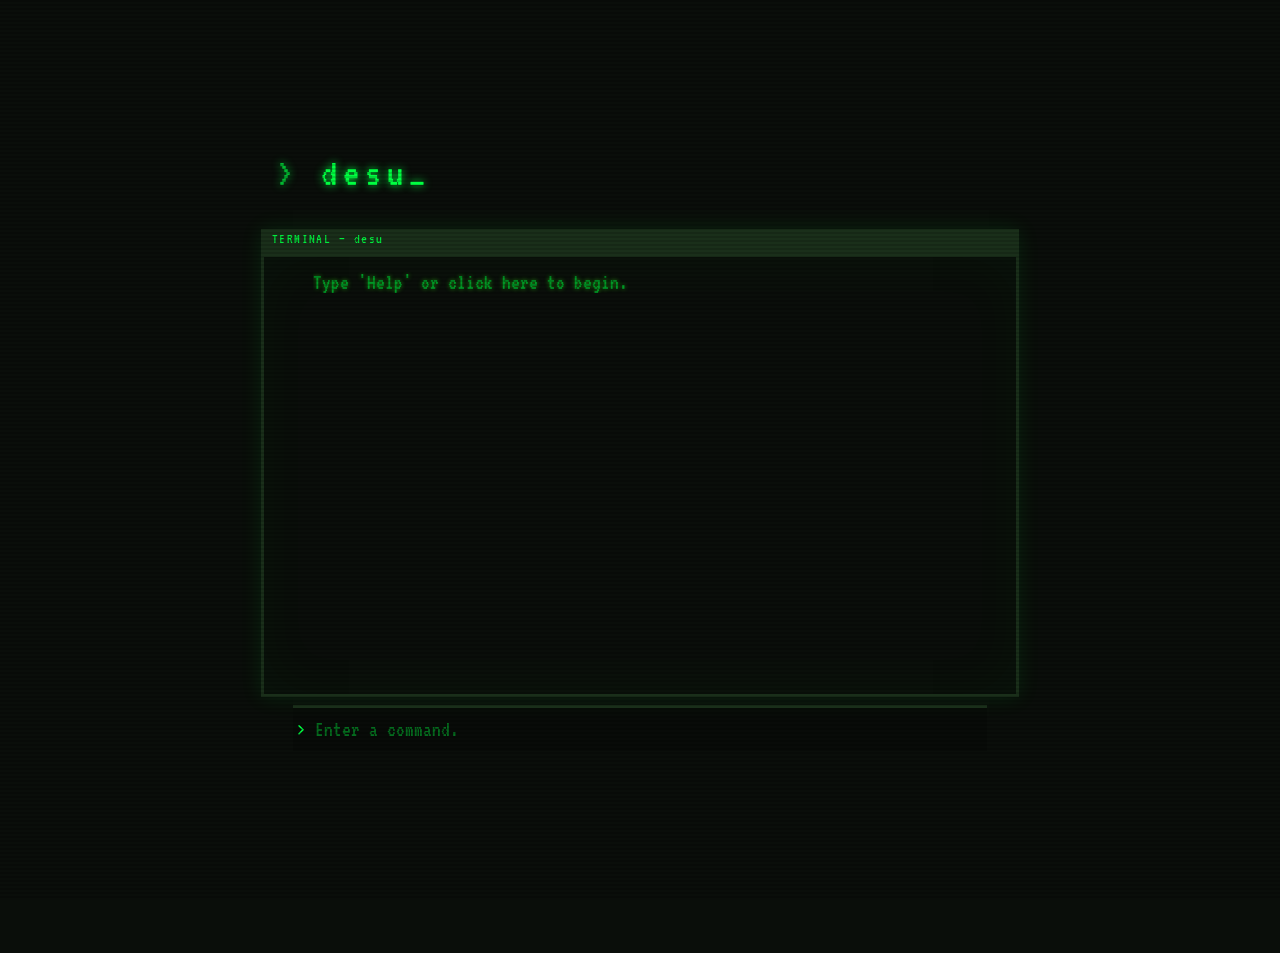
==== src/index.html @ 523b2b5e "deploy try 2" ====
<!DOCTYPE html>
<head>
	<meta http-equiv="content-type" content="text/html; charset=UTF-8">
	<title>desu</title>
	<meta name="viewport" content="width=device-width, initial-scale=1">
	<link rel="preconnect" href="https://fonts.googleapis.com">
	<link rel="preconnect" href="https://fonts.gstatic.com" crossorigin>
	<link href="https://fonts.googleapis.com/css2?family=VT323&display=swap" rel="stylesheet">
	<link rel="stylesheet" href="iso.css">
	<link rel="stylesheet" href="150.css">
	<link rel="icon" href="icon.png">
	
</head>
<body>
	<script src="iso.js"></script>
	<script src="150.js"></script>
</body>
---- src/iso.css ----
.console-wrapper {
	display: flex;
	justify-content: center;
	align-items: center;
	min-height: 60vh;
}
.simple-console {
	position: relative;
	background: #0a0e0a;
	border: 3px solid #1a2f1a;
	border-top: 28px solid #1a2f1a;
	height: 52vh;
	width: 60%;
	min-width: 280px;
	padding: 0 1.25rem 1vh 1.25rem;
	margin: 11vh auto 8vh;
	font-family: "VT323", "Courier New", monospace;
	font-size: clamp(1rem, 1.2vw + 0.9rem, 1.35rem);
	color: #00ff41;
	box-shadow:
		inset 0 0 60px rgba(0, 255, 65, 0.03),
		0 0 20px rgba(0, 255, 65, 0.1);
}
.simple-console::before {
	content: "TERMINAL — desu";
	position: absolute;
	top: -26px;
	left: 8px;
	font-size: 0.9rem;
	color: #00ff41;
	letter-spacing: 0.1em;
	opacity: 0.9;
}

.simple-console-output {
	height: 47.75vh;
	overflow: auto;
	text-shadow: 0 0 4px rgba(0, 255, 65, 0.4);
}

.simple-console-output::-webkit-scrollbar {
	width: 0.6em;
}
.simple-console-output::-webkit-scrollbar-track {
	background: #0d1510;
}
.simple-console-output::-webkit-scrollbar-thumb {
	background: #1a2f1a;
	border: 1px solid #00ff41;
}
.simple-console-output::-webkit-scrollbar-thumb:hover {
	background: #243d24;
}

.simple-console-output,
.simple-console-input-wrapper {
	margin: 1vh;
	flex: 0;
	flex-basis: auto;
}
.simple-console-input-wrapper {
	border-top: 3px solid #1a2f1a;
	display: flex;
	flex-shrink: 0;
	background: rgba(0, 0, 0, 0.2);
}
.simple-console-input {
	display: table-cell;
	vertical-align: bottom;
	top: 0.5vh;
	flex: 1;
	font: inherit;
	font-size: inherit;
	line-height: normal !important;
	height: 2vh;
	min-height: 1.5em;
	color: #00ff41;
	background: transparent;
	border: 0;
	caret-color: #00ff41;
}
.simple-console-input::placeholder {
	color: rgba(0, 255, 65, 0.4);
}
.simple-console-input:focus {
	outline: 0;
}
.simple-console-input-wrapper,
.entry {
	padding: 0.35rem 0.5rem;
	padding-left: 1.25rem;
	position: relative;
}
.input-chevron {
	position: absolute;
	left: 0;
	top: 0;
	bottom: 0;
	width: 1rem;
	display: flex;
	align-items: center;
	justify-content: center;
	color: #00ff41;
}
.entry.input {
	color: #39ff14;
}
.entry.input .input-chevron {
	color: #39ff14;
}

/* Mobile: full-width console, better touch and scroll */
@media (max-width: 768px) {
	.console-wrapper {
		min-height: 0;
		padding: 1.5rem 0.5rem 1rem;
	}
	.simple-console {
		width: 100%;
		min-width: 0;
		margin: 2vh;
		height: min(60vh, 400px);
		min-height: 260px;
		padding: 0 0.75rem 0.75rem;
	}
	.simple-console-output {
		height: calc(100% - 3rem);
		min-height: 200px;
		-webkit-overflow-scrolling: touch;
		margin: 4vh;
	}
	.simple-console-input-wrapper {
		padding: 0.5rem 0.5rem 0.5rem 1rem;
	}
	.simple-console-input {
		min-height: 44px;
		font-size: 1rem;
	}
	.simple-console::before {
		font-size: 0.8rem;
		left: 4px;
	}
}
---- src/150.css ----
body {
	background-color: #0a0e0a;
	color: #00ff41;
	font-family: "VT323", "Courier New", monospace;
	font-weight: normal;
	min-height: 100vh;
	box-sizing: border-box;
}
body::before {
	content: "";
	position: fixed;
	inset: 0;
	background: repeating-linear-gradient(
		0deg,
		transparent,
		transparent 2px,
		rgba(0, 0, 0, 0.15) 2px,
		rgba(0, 0, 0, 0.15) 4px
	);
	pointer-events: none;
	z-index: 9999;
}
*{
	cursor:url("carrot.cur"),url("https://i.imgur.com/G6eliYd.png"),auto;
	box-sizing: inherit;
}

.header_text{
	font-weight: normal;
	position: relative;
	bottom: -12vh;
	margin: 5vh 21.25%;
	color: #00ff41;
	font-size: clamp(1.5rem, 4vw + 1rem, 2.5rem);
	text-shadow: 0 0 8px #00ff41;
	letter-spacing: 0.15em;
}
.header_text::before {
	content: "> ";
	opacity: 0.7;
}
.header_text::after {
	content: "_";
	animation: blink 1s step-end infinite;
	color: #00ff41;
}
@keyframes blink {
	50% { opacity: 0; }
}
p{
	margin: 0.5rem 0;
}
.logprimary{
	color: #39ff14;
	margin: 0rem 0;
	white-space: nowrap;
	overflow: hidden;
	animation: typewriter 3s steps(44) 0.025s 1 normal both;
	text-shadow: 0 0 4px rgba(57, 255, 20, 0.5);
}
.logsecondary{
	color: #39ff14;
	margin: 0rem 0;
	white-space: nowrap;
	overflow: hidden;
	animation: typewriter 2.90s steps(44) 0.040s 1 normal both;
	text-shadow: 0 0 4px rgba(57, 255, 20, 0.5);
}
.logtertiary{
	color: #39ff14;
	margin: 0rem 0;
	white-space: nowrap;
	overflow: hidden;
	animation: typewriter 3.25s steps(44) 0.010s 1 normal both;
	text-shadow: 0 0 4px rgba(57, 255, 20, 0.5);
}
.logquaternary{
	color: #39ff14;
	margin: 0rem 0;
	white-space: nowrap;
	overflow: hidden;
	animation: typewriter 2.50s steps(44) 0.035s 1 normal both;
	text-shadow: 0 0 4px rgba(57, 255, 20, 0.5);
}
@keyframes typewriter{
  from{width: 0;}
  to{width: 100%;}
}
h1, h2 {
	text-decoration: none;
}
b{
	text-transform: uppercase;
	font-weight: normal;
	background-color:#20d320;
	padding: 2px 6px;
	margin-right: 10px;
	color: #FFFFFF;
}
a b:hover, a:hover > b{
	background-color: #39ff14;
	color: #FFFFFF;
	cursor:url("carrothover.png"),url("https://i.imgur.com/2b1vHL1.png"),auto;
	text-shadow: 0 0 6px #39ff14;
}
a{
	color: #009726;
	text-decoration: none;
}
a:hover{
	color: #39ff14;
	text-shadow: 0 0 8px #39ff14;
	cursor:url("carrothover.png"),url("https://i.imgur.com/2b1vHL1.png"),auto;
}

code {
	font-family: inherit;
	padding: 0.1em 0.2em;
	border: 1px solid #00ff41;
	background: rgba(0, 255, 65, 0.08);
	color: #39ff14;
}

/* Mobile: no typewriter, better layout and touch targets */
@media (max-width: 768px) {
	body {
		padding: 0 0.5rem;
		-webkit-text-size-adjust: 100%;
	}
	.header_text {
		margin: 3vh 0.5rem 2vh;
		bottom: -6vh;
		font-size: clamp(1.25rem, 5vw + 0.75rem, 1.75rem);
	}
	/* Disable typewriter on mobile – show text immediately */
	.logprimary,
	.logsecondary,
	.logtertiary,
	.logquaternary {
		animation: none;
		width: 100%;
		white-space: normal;
		overflow: visible;
		word-break: break-word;
	}
	b {
		padding: 2px 8px;
		min-height: 22px;
		display: inline-flex;
		align-items: center;
	}
	a {
		display: inline-block;
		min-height: 1.5em;
		padding: 0.25em 0;
	}
}
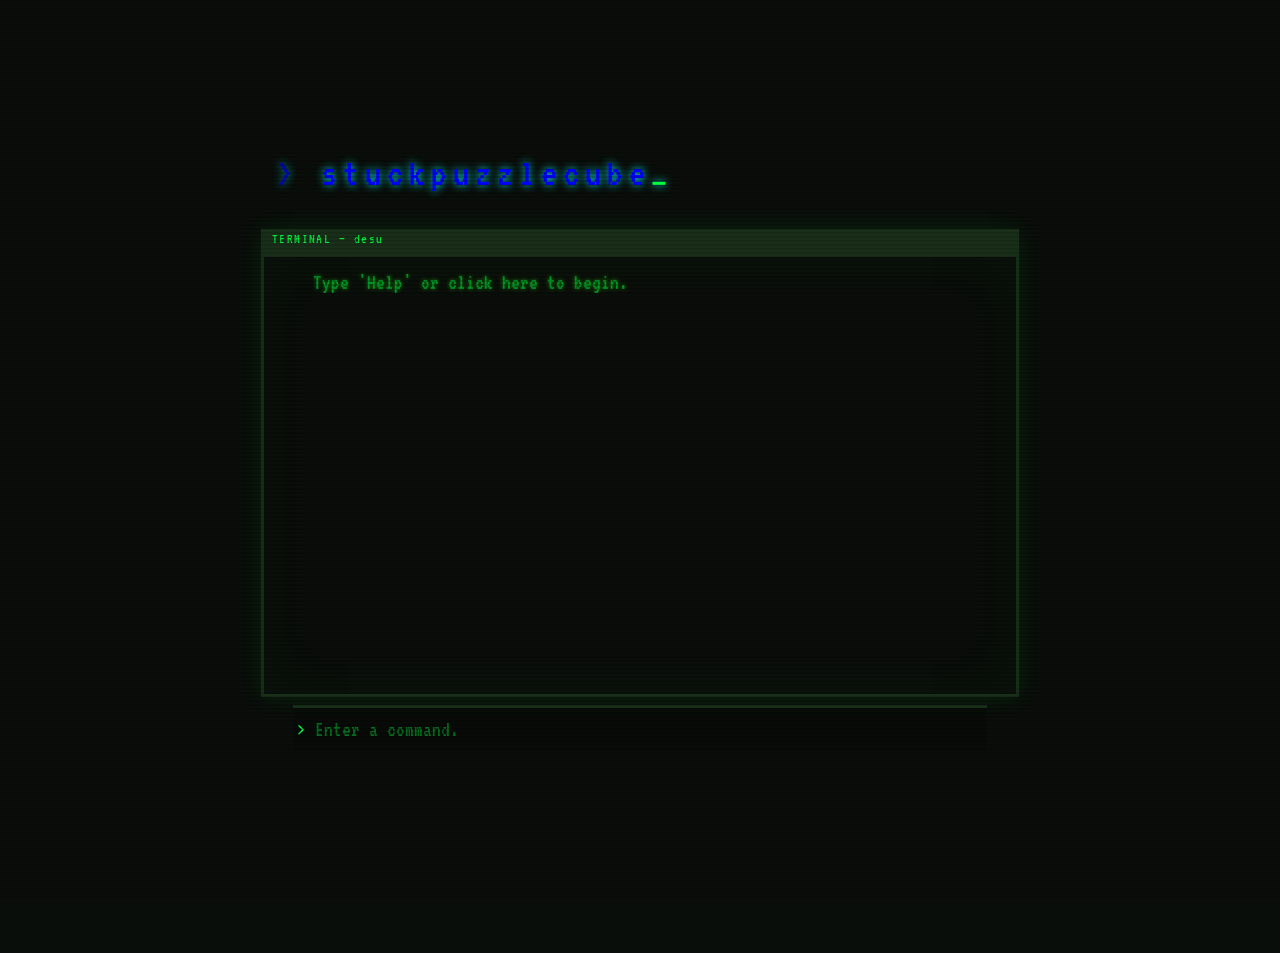
==== commit 9b523115: "Remove desu; Add Riddler" ====
--- a/src/index.html
+++ b/src/index.html
@@ -1,7 +1,7 @@
 <!DOCTYPE html>
 <head>
 	<meta http-equiv="content-type" content="text/html; charset=UTF-8">
-	<title>desu</title>
+	<title>not desu</title>
 	<meta name="viewport" content="width=device-width, initial-scale=1">
 	<link rel="preconnect" href="https://fonts.googleapis.com">
 	<link rel="preconnect" href="https://fonts.gstatic.com" crossorigin>
--- a/src/150.css
+++ b/src/150.css
@@ -31,9 +31,9 @@
 	position: relative;
 	bottom: -12vh;
 	margin: 5vh 21.25%;
-	color: #00ff41;
+	color: blue;
 	font-size: clamp(1.5rem, 4vw + 1rem, 2.5rem);
-	text-shadow: 0 0 8px #00ff41;
+	text-shadow: 0 0 8px cyan;
 	letter-spacing: 0.15em;
 }
 .header_text::before {
@@ -57,6 +57,17 @@
 	white-space: nowrap;
 	overflow: hidden;
 	animation: typewriter 3s steps(44) 0.025s 1 normal both;
+	text-shadow: 0 0 4px rgba(57, 255, 20, 0.5);
+}
+.loghihello{
+	color: #39ff14;
+	margin: 0rem 0;
+	white-space: pre-wrap;
+	word-break: break-word;
+	overflow-wrap: break-word;
+	overflow: visible;
+	display: block;
+	animation: typewriter 1.5s steps(44) 0.025s 1 normal both;
 	text-shadow: 0 0 4px rgba(57, 255, 20, 0.5);
 }
 .logsecondary{
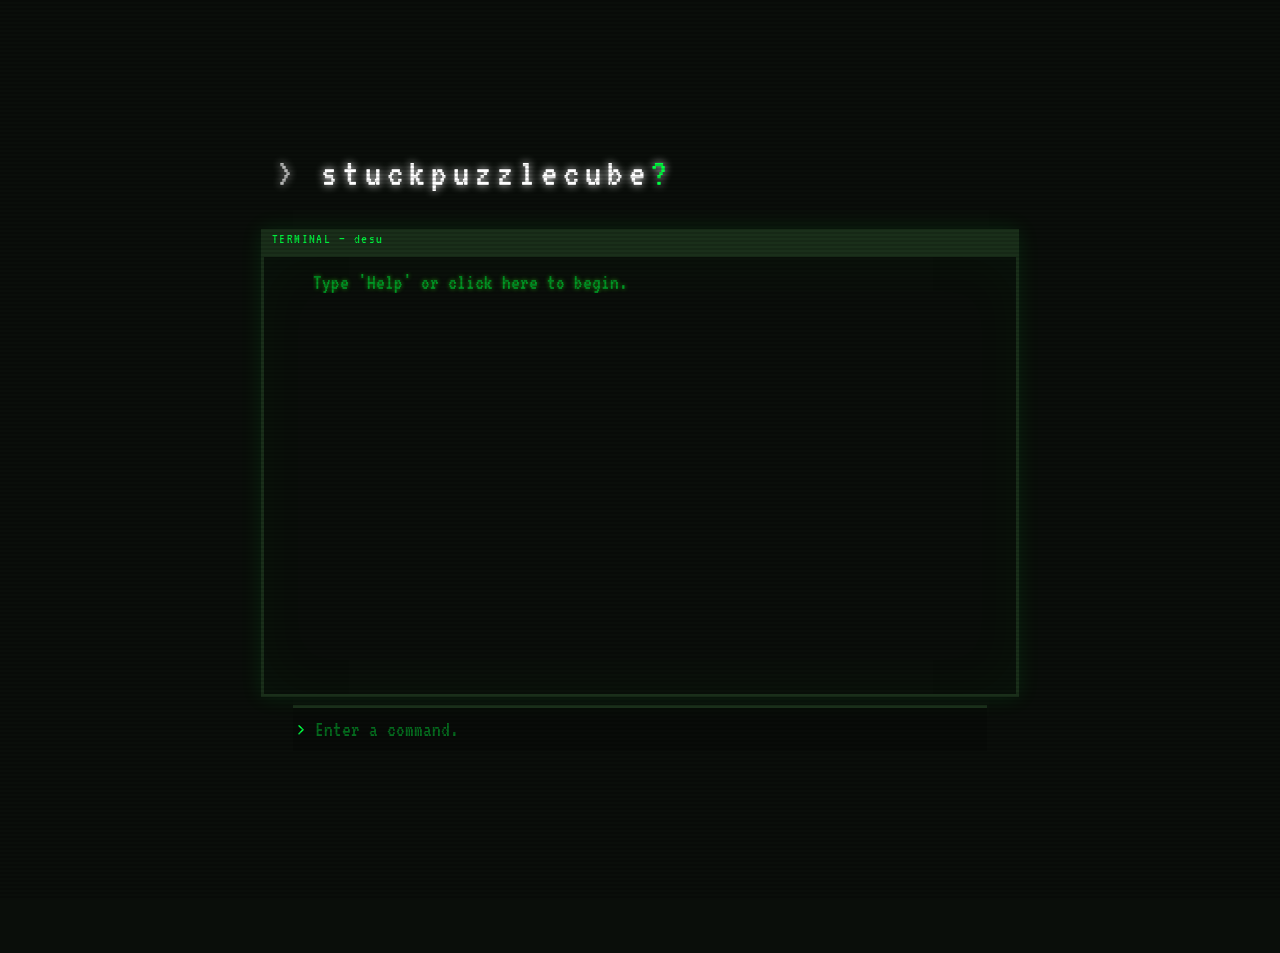
==== commit 8bdd8730: "Add iframe that allows music to play in background" ====
--- a/src/index.html
+++ b/src/index.html
@@ -14,4 +14,8 @@
 <body>
 	<script src="iso.js"></script>
 	<script src="150.js"></script>
+
+	<div class="music">
+             <iframe width="0" height="0" src="https://www.youtube.com/embed/SM-2hc5foJU?autoplay=1&controls=1&loop=1" title="dj melodie - charm" frameborder="0" allow="accelerometer; autoplay; clipboard-write; encrypted-media; gyroscope; picture-in-picture; web-share" referrerpolicy="strict-origin-when-cross-origin" allowfullscreen></iframe>
+	</div>
 </body>
--- a/src/150.css
+++ b/src/150.css
@@ -31,9 +31,9 @@
 	position: relative;
 	bottom: -12vh;
 	margin: 5vh 21.25%;
-	color: blue;
+	color: white;
 	font-size: clamp(1.5rem, 4vw + 1rem, 2.5rem);
-	text-shadow: 0 0 8px cyan;
+	text-shadow: 0 0 8px white;
 	letter-spacing: 0.15em;
 }
 .header_text::before {
@@ -41,7 +41,7 @@
 	opacity: 0.7;
 }
 .header_text::after {
-	content: "_";
+	content: "?";
 	animation: blink 1s step-end infinite;
 	color: #00ff41;
 }
@@ -59,15 +59,35 @@
 	animation: typewriter 3s steps(44) 0.025s 1 normal both;
 	text-shadow: 0 0 4px rgba(57, 255, 20, 0.5);
 }
+.logslow{
+	color: #39ff14;
+	margin: 0rem 0;
+	white-space: nowrap;
+	overflow: hidden;
+	animation: typewriter 18s steps(120) 0.4s 1 normal both;
+	text-shadow: 0 0 4px rgba(57, 255, 20, 0.5);
+}
 .loghihello{
-	color: #39ff14;
+	color: red;
 	margin: 0rem 0;
 	white-space: pre-wrap;
 	word-break: break-word;
 	overflow-wrap: break-word;
 	overflow: visible;
 	display: block;
-	animation: typewriter 1.5s steps(44) 0.025s 1 normal both;
+	animation: typewriter 1s steps(22) 0.025s 1 normal both;
+	text-shadow: 0 0 4px rgba(57, 255, 20, 0.5);
+}
+.logblog{
+	color: black;
+	background-color:white;
+	margin: 0rem 0;
+	white-space: pre-wrap;
+	word-break: break-word;
+	overflow-wrap: break-word;
+	overflow: visible;
+	display: block;
+	animation: typewriter 1s steps(100) 0.025s 1 normal both;
 	text-shadow: 0 0 4px rgba(57, 255, 20, 0.5);
 }
 .logsecondary{
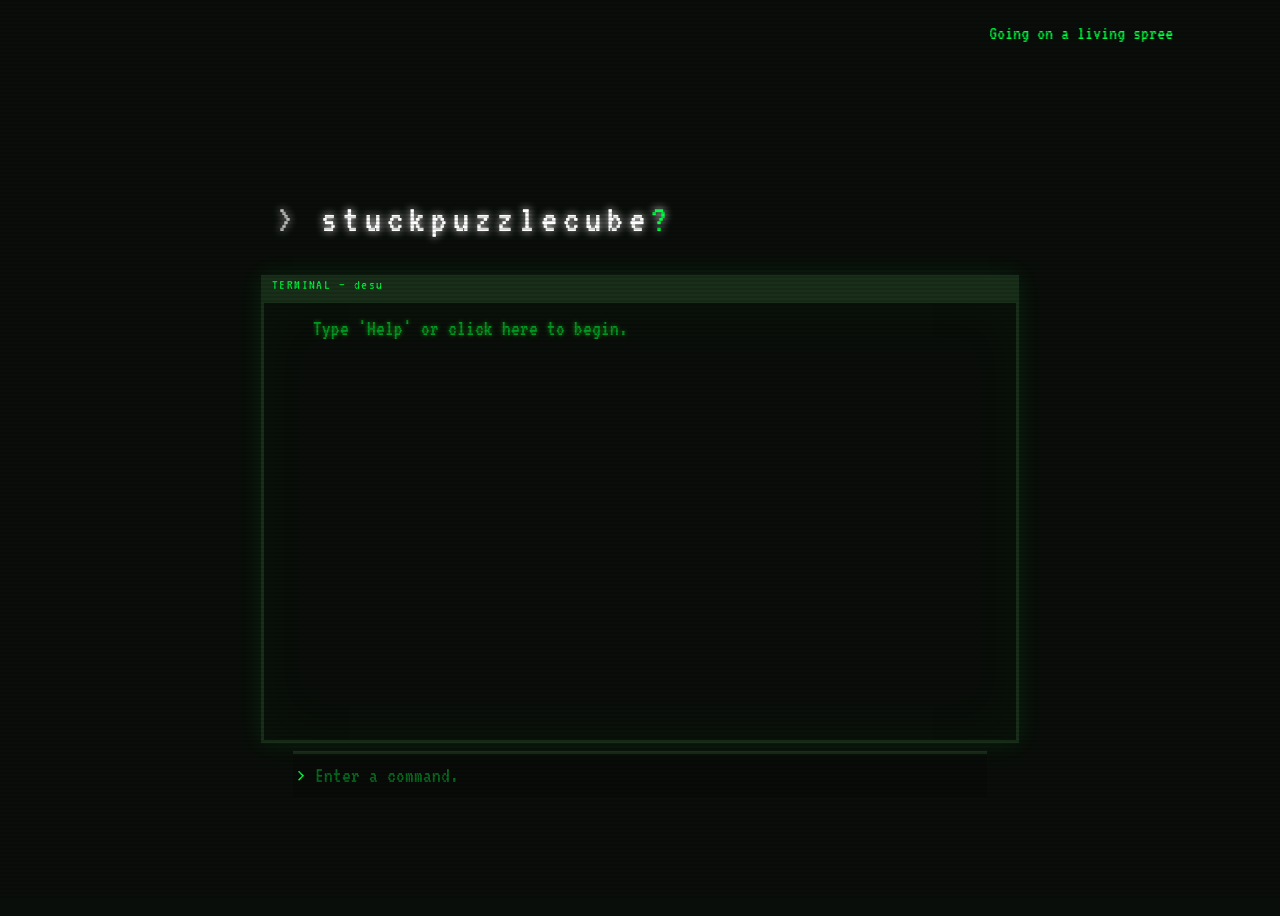
==== commit 4139d2b9: "Attempt to add a marquee. Works on integrated browser, not on live server." ====
--- a/src/index.html
+++ b/src/index.html
@@ -1,21 +1,21 @@
 <!DOCTYPE html>
 <head>
 	<meta http-equiv="content-type" content="text/html; charset=UTF-8">
-	<title>not desu</title>
+	<title>100% There</title>
 	<meta name="viewport" content="width=device-width, initial-scale=1">
 	<link rel="preconnect" href="https://fonts.googleapis.com">
 	<link rel="preconnect" href="https://fonts.gstatic.com" crossorigin>
 	<link href="https://fonts.googleapis.com/css2?family=VT323&display=swap" rel="stylesheet">
 	<link rel="stylesheet" href="iso.css">
 	<link rel="stylesheet" href="150.css">
-	<link rel="icon" href="icon.png">
+	<link rel="icon" href="favicon.ico">
 	
 </head>
 <body>
+	  <!-- I want this to scroll once, and then when finished, scroll a different line 
+   I think I can do this in JS by checking to see when it's finished, and maybe replacing it with a new one? -->
+	<marquee behavior="scroll" direction="left" class="main-marquee" scrollamount="18" loop="0" style="color: #00ff41; font-family: VT323; font-size: 1.2rem;">
+	</marquee>
 	<script src="iso.js"></script>
 	<script src="150.js"></script>
-
-	<div class="music">
-             <iframe width="0" height="0" src="https://www.youtube.com/embed/SM-2hc5foJU?autoplay=1&controls=1&loop=1" title="dj melodie - charm" frameborder="0" allow="accelerometer; autoplay; clipboard-write; encrypted-media; gyroscope; picture-in-picture; web-share" referrerpolicy="strict-origin-when-cross-origin" allowfullscreen></iframe>
-	</div>
 </body>
--- a/src/150.css
+++ b/src/150.css
@@ -1,4 +1,3 @@
-
 body {
 	background-color: #0a0e0a;
 	color: #00ff41;
@@ -7,6 +6,7 @@
 	min-height: 100vh;
 	box-sizing: border-box;
 }
+
 body::before {
 	content: "";
 	position: fixed;
@@ -21,9 +21,14 @@
 	pointer-events: none;
 	z-index: 9999;
 }
+
 *{
 	cursor:url("carrot.cur"),url("https://i.imgur.com/G6eliYd.png"),auto;
 	box-sizing: inherit;
+}
+
+.main-marquee {
+	margin-top: 1rem;
 }
 
 .header_text{
@@ -36,21 +41,26 @@
 	text-shadow: 0 0 8px white;
 	letter-spacing: 0.15em;
 }
+
 .header_text::before {
 	content: "> ";
 	opacity: 0.7;
 }
+
 .header_text::after {
 	content: "?";
 	animation: blink 1s step-end infinite;
 	color: #00ff41;
 }
+
 @keyframes blink {
 	50% { opacity: 0; }
 }
+
 p{
 	margin: 0.5rem 0;
 }
+
 .logprimary{
 	color: #39ff14;
 	margin: 0rem 0;
@@ -59,6 +69,7 @@
 	animation: typewriter 3s steps(44) 0.025s 1 normal both;
 	text-shadow: 0 0 4px rgba(57, 255, 20, 0.5);
 }
+
 .logslow{
 	color: #39ff14;
 	margin: 0rem 0;
@@ -67,6 +78,7 @@
 	animation: typewriter 18s steps(120) 0.4s 1 normal both;
 	text-shadow: 0 0 4px rgba(57, 255, 20, 0.5);
 }
+
 .loghihello{
 	color: red;
 	margin: 0rem 0;
@@ -78,18 +90,21 @@
 	animation: typewriter 1s steps(22) 0.025s 1 normal both;
 	text-shadow: 0 0 4px rgba(57, 255, 20, 0.5);
 }
-.logblog{
-	color: black;
-	background-color:white;
-	margin: 0rem 0;
-	white-space: pre-wrap;
-	word-break: break-word;
-	overflow-wrap: break-word;
-	overflow: visible;
-	display: block;
-	animation: typewriter 1s steps(100) 0.025s 1 normal both;
-	text-shadow: 0 0 4px rgba(57, 255, 20, 0.5);
-}
+
+.logblog {
+    color: #e0e0e0;           /* Light gray — much easier to read */
+    background-color: #1a1a1a;
+    padding: 1.5rem;
+    margin: 1rem 0;
+    line-height: 1.7;         /* Better spacing between lines */
+    font-size: 1.3rem;
+    max-width: 1000px;
+    white-space: pre-wrap;
+    word-break: break-word;
+    border-left: 4px solid #00ff41;
+    display: block;
+}
+
 .logsecondary{
 	color: #39ff14;
 	margin: 0rem 0;
@@ -98,6 +113,7 @@
 	animation: typewriter 2.90s steps(44) 0.040s 1 normal both;
 	text-shadow: 0 0 4px rgba(57, 255, 20, 0.5);
 }
+
 .logtertiary{
 	color: #39ff14;
 	margin: 0rem 0;
@@ -106,6 +122,7 @@
 	animation: typewriter 3.25s steps(44) 0.010s 1 normal both;
 	text-shadow: 0 0 4px rgba(57, 255, 20, 0.5);
 }
+
 .logquaternary{
 	color: #39ff14;
 	margin: 0rem 0;
@@ -114,13 +131,16 @@
 	animation: typewriter 2.50s steps(44) 0.035s 1 normal both;
 	text-shadow: 0 0 4px rgba(57, 255, 20, 0.5);
 }
+
 @keyframes typewriter{
   from{width: 0;}
   to{width: 100%;}
 }
+
 h1, h2 {
 	text-decoration: none;
 }
+
 b{
 	text-transform: uppercase;
 	font-weight: normal;
@@ -129,16 +149,19 @@
 	margin-right: 10px;
 	color: #FFFFFF;
 }
+
 a b:hover, a:hover > b{
 	background-color: #39ff14;
 	color: #FFFFFF;
 	cursor:url("carrothover.png"),url("https://i.imgur.com/2b1vHL1.png"),auto;
 	text-shadow: 0 0 6px #39ff14;
 }
+
 a{
 	color: #009726;
 	text-decoration: none;
 }
+
 a:hover{
 	color: #39ff14;
 	text-shadow: 0 0 8px #39ff14;
